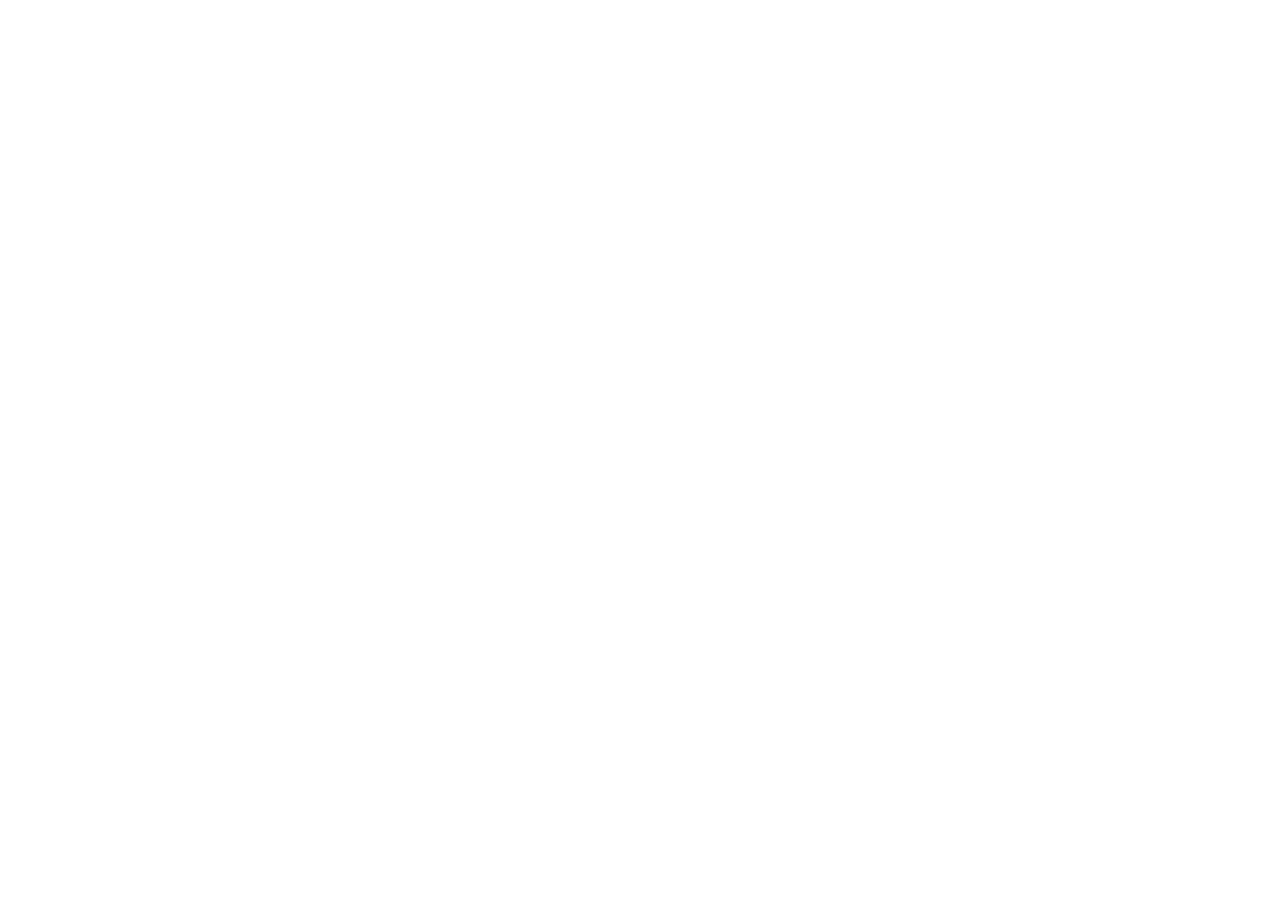
==== style.html @ 1ca4b692 "initial" ====
<!doctype html>
<html lang="fr">
    <head>
        <meta charset="utf-8">
        <title>Titre de la page</title>
        <link rel="stylesheet" href="./style.css">
        <script src="./script.js"></script>
    </head>
    <body>
      <header>
        <img src="" alt="" />
      </header>
        <main>
          <section>
          </section>

          <section>
          </section>

          <section>
          </section>

        </main>
    <aside>
    </aside>
            <footer>
            </footer>
    </body>
</html>
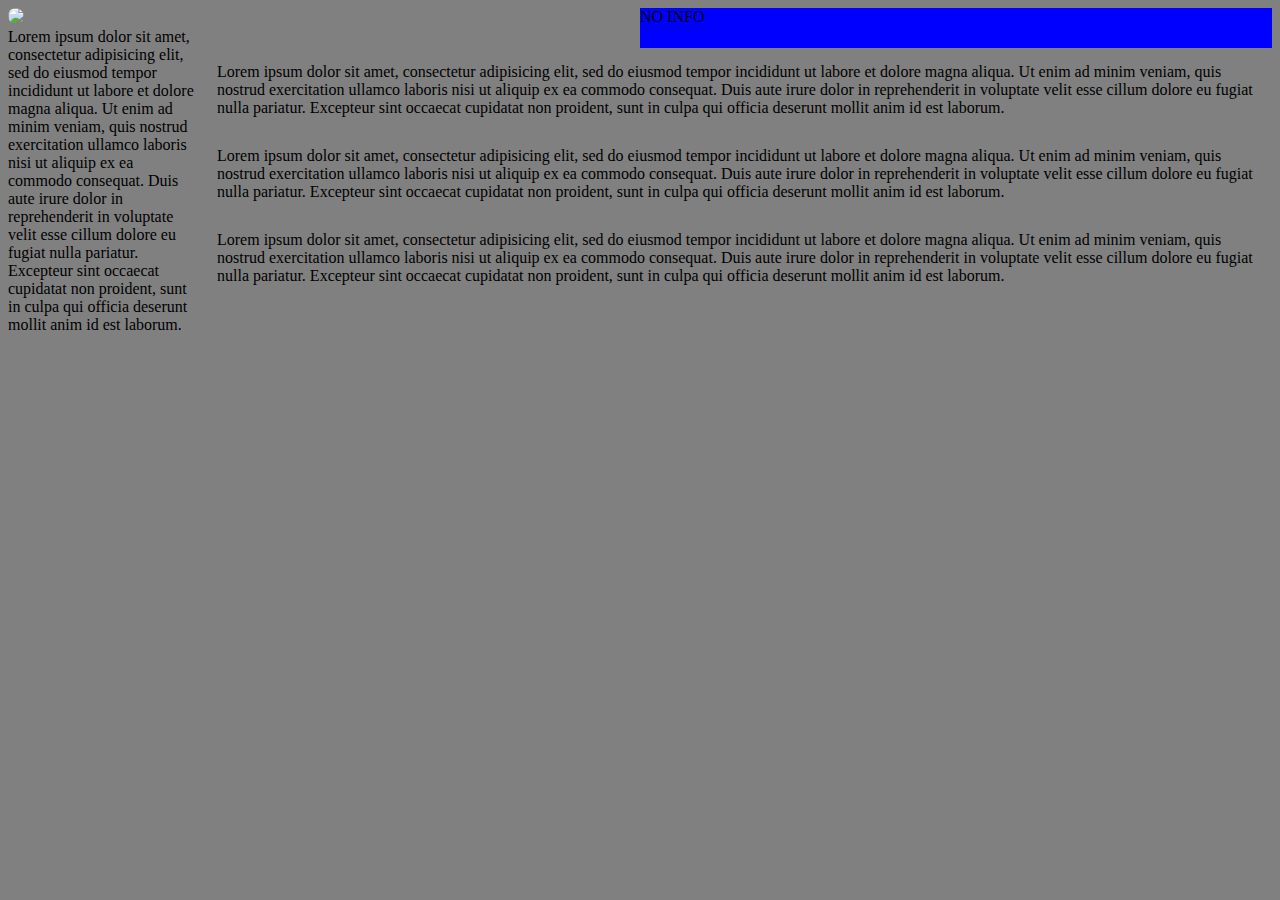
==== commit 0be583c2: "new html" ====
--- a/style.html
+++ b/style.html
@@ -2,27 +2,59 @@
 <html lang="fr">
     <head>
         <meta charset="utf-8">
-        <title>Titre de la page</title>
+        <title>ExoHTML1</title>
         <link rel="stylesheet" href="./style.css">
         <script src="./script.js"></script>
     </head>
     <body>
       <header>
-        <img src="" alt="" />
+        <img src="http://placehold.it/200x200">
+        <nav>NO INFO</nav>
       </header>
+     <aside>
+        Lorem ipsum dolor sit amet,
+        consectetur adipisicing elit,
+        sed do eiusmod tempor incididunt ut labore et dolore magna aliqua.
+        Ut enim ad minim veniam,
+        quis nostrud exercitation ullamco laboris nisi ut aliquip ex ea commodo consequat.
+        Duis aute irure dolor in reprehenderit in voluptate velit esse cillum dolore eu fugiat
+        nulla pariatur. Excepteur sint occaecat cupidatat non proident, sunt in culpa qui officia
+        deserunt mollit anim id est laborum.
+      </aside>
         <main>
-          <section>
-          </section>
+          <section1>
+            Lorem ipsum dolor sit amet,
+            consectetur adipisicing elit,
+            sed do eiusmod tempor incididunt ut labore et dolore magna aliqua.
+            Ut enim ad minim veniam,
+            quis nostrud exercitation ullamco laboris nisi ut aliquip ex ea commodo consequat.
+            Duis aute irure dolor in reprehenderit in voluptate velit esse cillum dolore eu fugiat
+            nulla pariatur. Excepteur sint occaecat cupidatat non proident, sunt in culpa qui officia
+            deserunt mollit anim id est laborum.
+          </section1>
 
-          <section>
-          </section>
+          <section2>
+            Lorem ipsum dolor sit amet,
+            consectetur adipisicing elit,
+            sed do eiusmod tempor incididunt ut labore et dolore magna aliqua.
+            Ut enim ad minim veniam,
+            quis nostrud exercitation ullamco laboris nisi ut aliquip ex ea commodo consequat.
+            Duis aute irure dolor in reprehenderit in voluptate velit esse cillum dolore eu fugiat
+            nulla pariatur. Excepteur sint occaecat cupidatat non proident, sunt in culpa qui officia
+            deserunt mollit anim id est laborum.
+          </section2>
 
-          <section>
-          </section>
-
+          <section3>
+            Lorem ipsum dolor sit amet,
+            consectetur adipisicing elit,
+            sed do eiusmod tempor incididunt ut labore et dolore magna aliqua.
+            Ut enim ad minim veniam,
+            quis nostrud exercitation ullamco laboris nisi ut aliquip ex ea commodo consequat.
+            Duis aute irure dolor in reprehenderit in voluptate velit esse cillum dolore eu fugiat
+            nulla pariatur. Excepteur sint occaecat cupidatat non proident, sunt in culpa qui officia
+            deserunt mollit anim id est laborum.
+          </section3>
         </main>
-    <aside>
-    </aside>
             <footer>
             </footer>
     </body>
--- a/style.css
+++ b/style.css
@@ -0,0 +1,49 @@
+body{
+  background-color: grey;
+}
+
+header{
+
+}
+
+img{
+  border-radius: 8px;
+
+}
+nav {
+    background-color: blue;
+    float: right;
+    height: 40px;
+    width: 50%;
+}
+
+aside {
+    background-color: tranparent;
+    width: 15%;
+    float: left;
+}
+
+main{
+  background-color: grey;
+}
+
+section1{
+  background-color:tranparent;
+  float: right;
+  width: 65em;
+  padding: 15px;
+}
+
+section2{
+  background-color:tranparent;
+  float: right;
+  width: 65em;
+  padding: 15px;
+}
+
+section3{
+  background-color:tranparent;
+  float: right;
+  width: 65em;
+  padding: 15px
+}
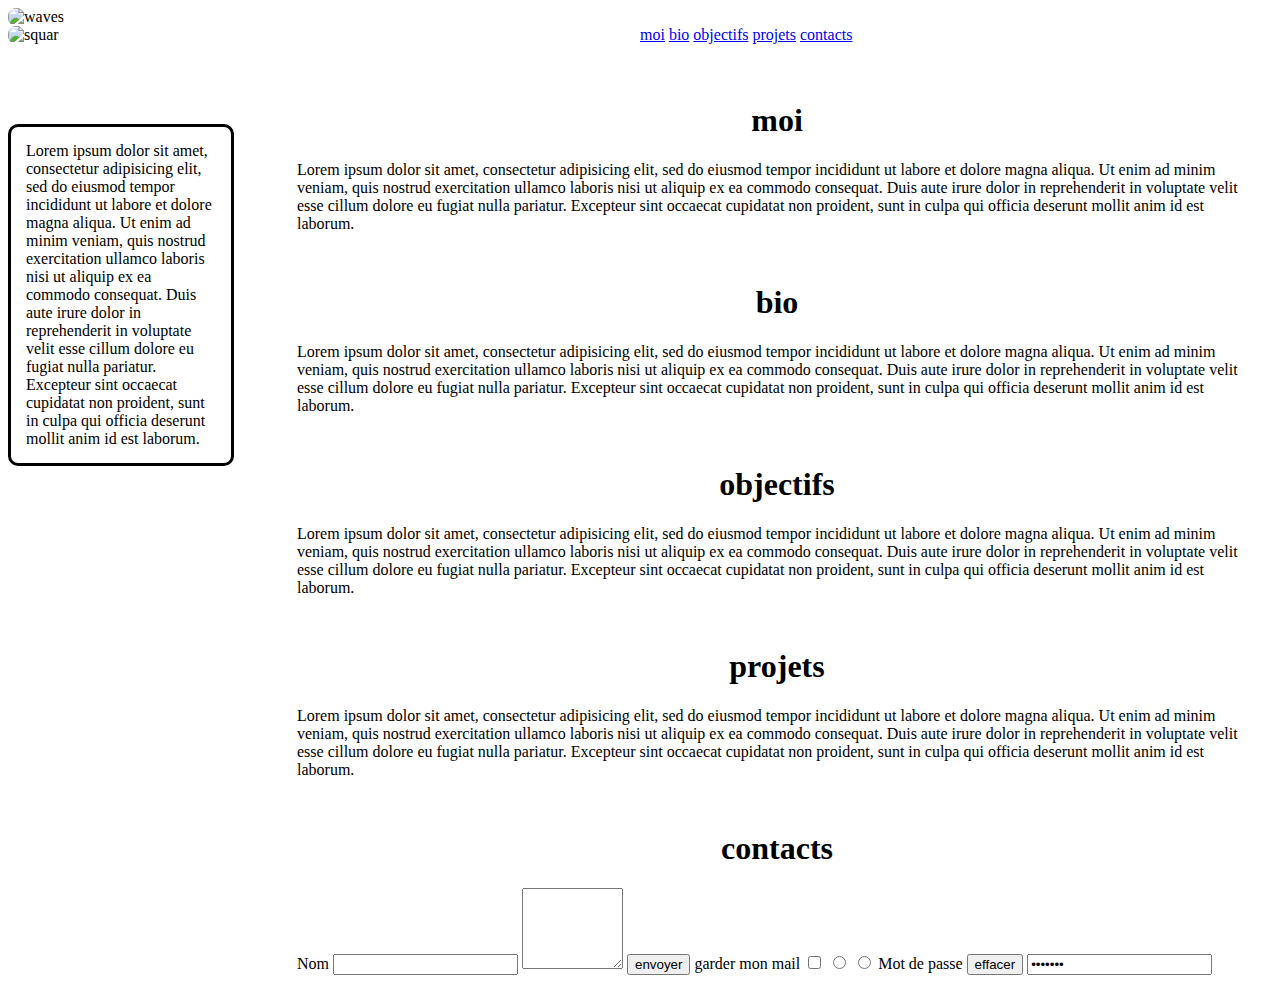
==== commit 58959ac2: "news" ====
--- a/style.html
+++ b/style.html
@@ -4,12 +4,19 @@
         <meta charset="utf-8">
         <title>ExoHTML1</title>
         <link rel="stylesheet" href="./style.css">
+        <img src="Fiche/Code/exohtlm1/Rolling_Waves_Mod-ultra-HD.jpg" alt="waves">
         <script src="./script.js"></script>
     </head>
     <body>
       <header>
-        <img src="http://placehold.it/200x200">
-        <nav>NO INFO</nav>
+        <img src="http://placehold.it/200x200" alt="squar">
+        <nav>
+          <a href="#moi">moi</a>
+          <a href="#bio">bio</a>
+          <a href="#objectifs">objectifs</a>
+          <a href="#projets">projets</a>
+          <a href="#contacts">contacts</a>
+        </nav>
       </header>
      <aside>
         Lorem ipsum dolor sit amet,
@@ -21,41 +28,86 @@
         nulla pariatur. Excepteur sint occaecat cupidatat non proident, sunt in culpa qui officia
         deserunt mollit anim id est laborum.
       </aside>
+
         <main>
-          <section1>
-            Lorem ipsum dolor sit amet,
-            consectetur adipisicing elit,
-            sed do eiusmod tempor incididunt ut labore et dolore magna aliqua.
-            Ut enim ad minim veniam,
-            quis nostrud exercitation ullamco laboris nisi ut aliquip ex ea commodo consequat.
-            Duis aute irure dolor in reprehenderit in voluptate velit esse cillum dolore eu fugiat
-            nulla pariatur. Excepteur sint occaecat cupidatat non proident, sunt in culpa qui officia
-            deserunt mollit anim id est laborum.
-          </section1>
+            <section id="moi">
+              <h1>moi</h1>
+              Lorem ipsum dolor sit amet,
+              consectetur adipisicing elit,
+              sed do eiusmod tempor incididunt ut labore et dolore magna aliqua.
+              Ut enim ad minim veniam,
+              quis nostrud exercitation ullamco laboris nisi ut aliquip ex ea commodo consequat.
+              Duis aute irure dolor in reprehenderit in voluptate velit esse cillum dolore eu fugiat
+              nulla pariatur. Excepteur sint occaecat cupidatat non proident, sunt in culpa qui officia
+              deserunt mollit anim id est laborum.
+            </section>
 
-          <section2>
-            Lorem ipsum dolor sit amet,
-            consectetur adipisicing elit,
-            sed do eiusmod tempor incididunt ut labore et dolore magna aliqua.
-            Ut enim ad minim veniam,
-            quis nostrud exercitation ullamco laboris nisi ut aliquip ex ea commodo consequat.
-            Duis aute irure dolor in reprehenderit in voluptate velit esse cillum dolore eu fugiat
-            nulla pariatur. Excepteur sint occaecat cupidatat non proident, sunt in culpa qui officia
-            deserunt mollit anim id est laborum.
-          </section2>
+            <section id="bio" >
+              <h1>bio</h1>
+              Lorem ipsum dolor sit amet,
+              consectetur adipisicing elit,
+              sed do eiusmod tempor incididunt ut labore et dolore magna aliqua.
+              Ut enim ad minim veniam,
+              quis nostrud exercitation ullamco laboris nisi ut aliquip ex ea commodo consequat.
+              Duis aute irure dolor in reprehenderit in voluptate velit esse cillum dolore eu fugiat
+              nulla pariatur. Excepteur sint occaecat cupidatat non proident, sunt in culpa qui officia
+              deserunt mollit anim id est laborum.
+            </section>
 
-          <section3>
-            Lorem ipsum dolor sit amet,
-            consectetur adipisicing elit,
-            sed do eiusmod tempor incididunt ut labore et dolore magna aliqua.
-            Ut enim ad minim veniam,
-            quis nostrud exercitation ullamco laboris nisi ut aliquip ex ea commodo consequat.
-            Duis aute irure dolor in reprehenderit in voluptate velit esse cillum dolore eu fugiat
-            nulla pariatur. Excepteur sint occaecat cupidatat non proident, sunt in culpa qui officia
-            deserunt mollit anim id est laborum.
-          </section3>
+            <section id ="objectifs">
+              <h1>objectifs</h1>
+              Lorem ipsum dolor sit amet,
+              consectetur adipisicing elit,
+              sed do eiusmod tempor incididunt ut labore et dolore magna aliqua.
+              Ut enim ad minim veniam,
+              quis nostrud exercitation ullamco laboris nisi ut aliquip ex ea commodo consequat.
+              Duis aute irure dolor in reprehenderit in voluptate velit esse cillum dolore eu fugiat
+              nulla pariatur. Excepteur sint occaecat cupidatat non proident, sunt in culpa qui officia
+              deserunt mollit anim id est laborum.
+            </section>
+
+            <section id ="projets">
+              <h1>projets</h1>
+              Lorem ipsum dolor sit amet,
+              consectetur adipisicing elit,
+              sed do eiusmod tempor incididunt ut labore et dolore magna aliqua.
+              Ut enim ad minim veniam,
+              quis nostrud exercitation ullamco laboris nisi ut aliquip ex ea commodo consequat.
+              Duis aute irure dolor in reprehenderit in voluptate velit esse cillum dolore eu fugiat
+              nulla pariatur. Excepteur sint occaecat cupidatat non proident, sunt in culpa qui officia
+              deserunt mollit anim id est laborum.
+            </section>
+
+            <section id ="contacts">
+              <h1>contacts</h1>
+
+                <form action="http://live.condincamp.fr/mail.php" method="post">
+
+                  <label>Nom</label>
+                   <input type="text" name="" id="nom"/>
+                    <textarea name="commentaire" cols="10" rows="5"></textarea>
+                      <input type="submit" name="" value="envoyer"/>
+
+                    <label>garder mon mail</label>
+
+                    <input type="checkbox" name="chien" value="checked"/>
+                    <input type="radio" name="loisirs"/>
+                    <input type="radio" name="loisirs"/>
+
+                    <label>Mot de passe</label>
+                    <input type="reset" value="effacer"/>
+                    <input type="password" name="" value="envoyer"/>
+
+                    <!-- mes commentaire perso -->
+
+                </form>
+
+            </section>
+
         </main>
             <footer>
+
             </footer>
+
     </body>
 </html>
--- a/style.css
+++ b/style.css
@@ -1,49 +1,40 @@
-body{
-  background-color: grey;
+body {
+  background-image: url(http://wallpaper-gallery.net/images/hd-wallpapers-for-pc/hd-wallpapers-for-pc-11.jpg);
 }
 
-header{
-
+header {
 }
 
-img{
+img {
   border-radius: 8px;
+}
 
-}
 nav {
-    background-color: blue;
     float: right;
     height: 40px;
     width: 50%;
 }
 
 aside {
-    background-color: tranparent;
+    border-radius: 10px;
+    border-style: solid;
+    float: left;
+    margin-top: 5em;
+    padding: 15px;
     width: 15%;
-    float: left;
 }
 
-main{
+main {
   background-color: grey;
 }
 
-section1{
+section {
   background-color:tranparent;
   float: right;
-  width: 65em;
+  width: 60em;
   padding: 15px;
 }
 
-section2{
-  background-color:tranparent;
-  float: right;
-  width: 65em;
-  padding: 15px;
+h1 {
+  text-align: center;
 }
-
-section3{
-  background-color:tranparent;
-  float: right;
-  width: 65em;
-  padding: 15px
-}
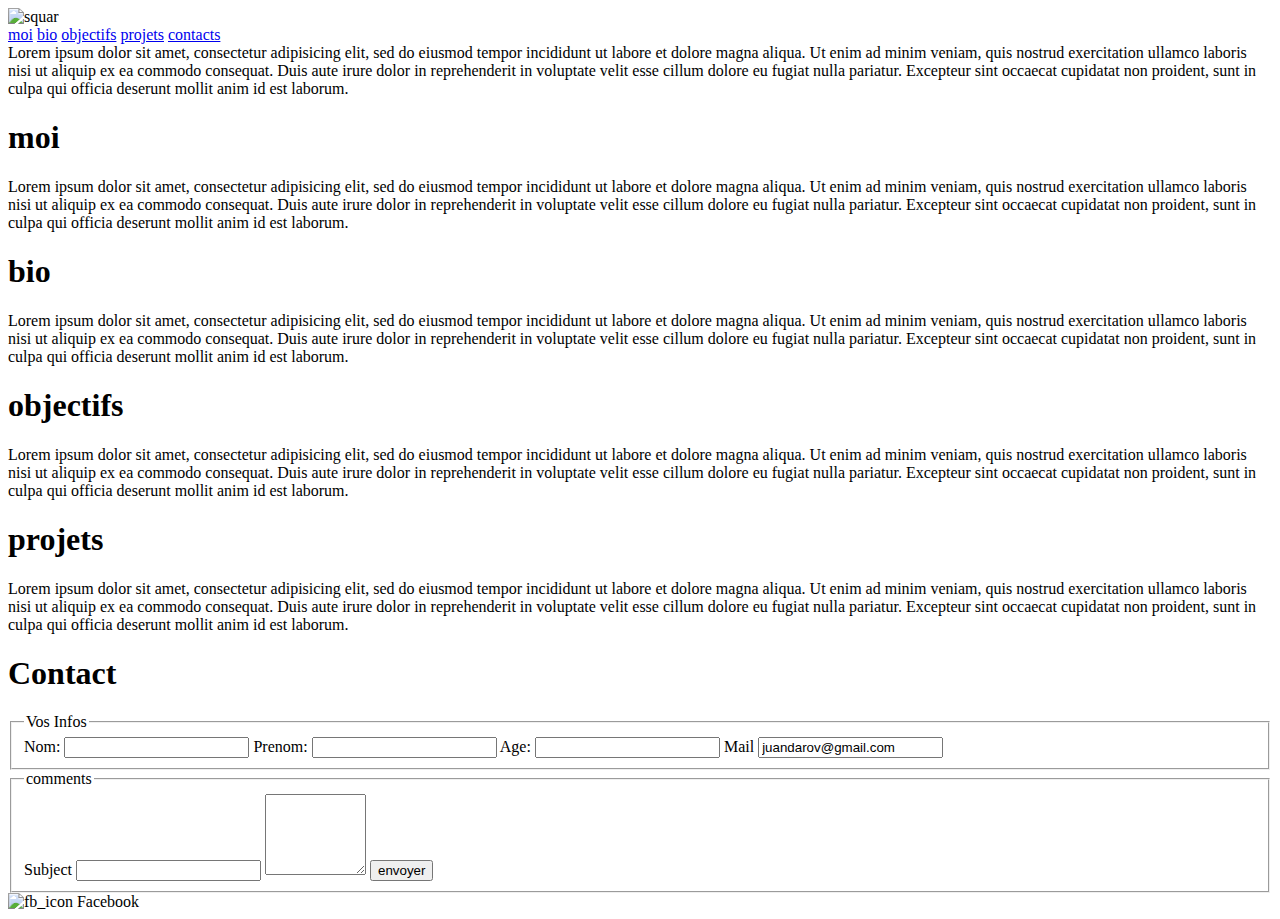
==== commit e4c6a12f: "news" ====
--- a/style.html
+++ b/style.html
@@ -2,9 +2,8 @@
 <html lang="fr">
     <head>
         <meta charset="utf-8">
-        <title>ExoHTML1</title>
-        <link rel="stylesheet" href="./style.css">
-        <img src="Fiche/Code/exohtlm1/Rolling_Waves_Mod-ultra-HD.jpg" alt="waves">
+        <title>Juan David</title>
+        <link rel="stylesheet" href="css/style.css">
         <script src="./script.js"></script>
     </head>
     <body>
@@ -78,36 +77,41 @@
               deserunt mollit anim id est laborum.
             </section>
 
+            <form>
             <section id ="contacts">
-              <h1>contacts</h1>
+              <h1>Contact</h1>
+                <fieldset id="infos">
+                  <legend>Vos Infos</legend>
 
-                <form action="http://live.condincamp.fr/mail.php" method="post">
+                  <label>Nom:</label>
+                  <input type="text" name="name" value="">
 
-                  <label>Nom</label>
-                   <input type="text" name="" id="nom"/>
-                    <textarea name="commentaire" cols="10" rows="5"></textarea>
-                      <input type="submit" name="" value="envoyer"/>
+                  <label>Prenom:</label>
+                  <input type="text" name="prenom" value="">
 
-                    <label>garder mon mail</label>
+                  <label>Age:</label>
+                  <input type="text" name="Age" value="">
 
-                    <input type="checkbox" name="chien" value="checked"/>
-                    <input type="radio" name="loisirs"/>
-                    <input type="radio" name="loisirs"/>
+                  <label>Mail</label>
+                  <input type="text" name="email" value="juandarov@gmail.com">
+                </fieldset>
 
-                    <label>Mot de passe</label>
-                    <input type="reset" value="effacer"/>
-                    <input type="password" name="" value="envoyer"/>
+                <fieldset id="comments">
+                  <legend>comments</legend>
+                  <label>Subject</label>
+                  <input type="text" name="subject" value="">
+                  <textarea name="message" cols="10" rows="5"></textarea>
+                  <input type="submit" name="message" value="envoyer"/>
+                </fieldset>
+            </section>
 
                     <!-- mes commentaire perso -->
 
                 </form>
-
-            </section>
-
         </main>
             <footer>
-
+                <img src="image/fbicon.png" alt="fb_icon" width="100" height="100"/>
+                  <span>Facebook</span>
             </footer>
-
     </body>
 </html>
